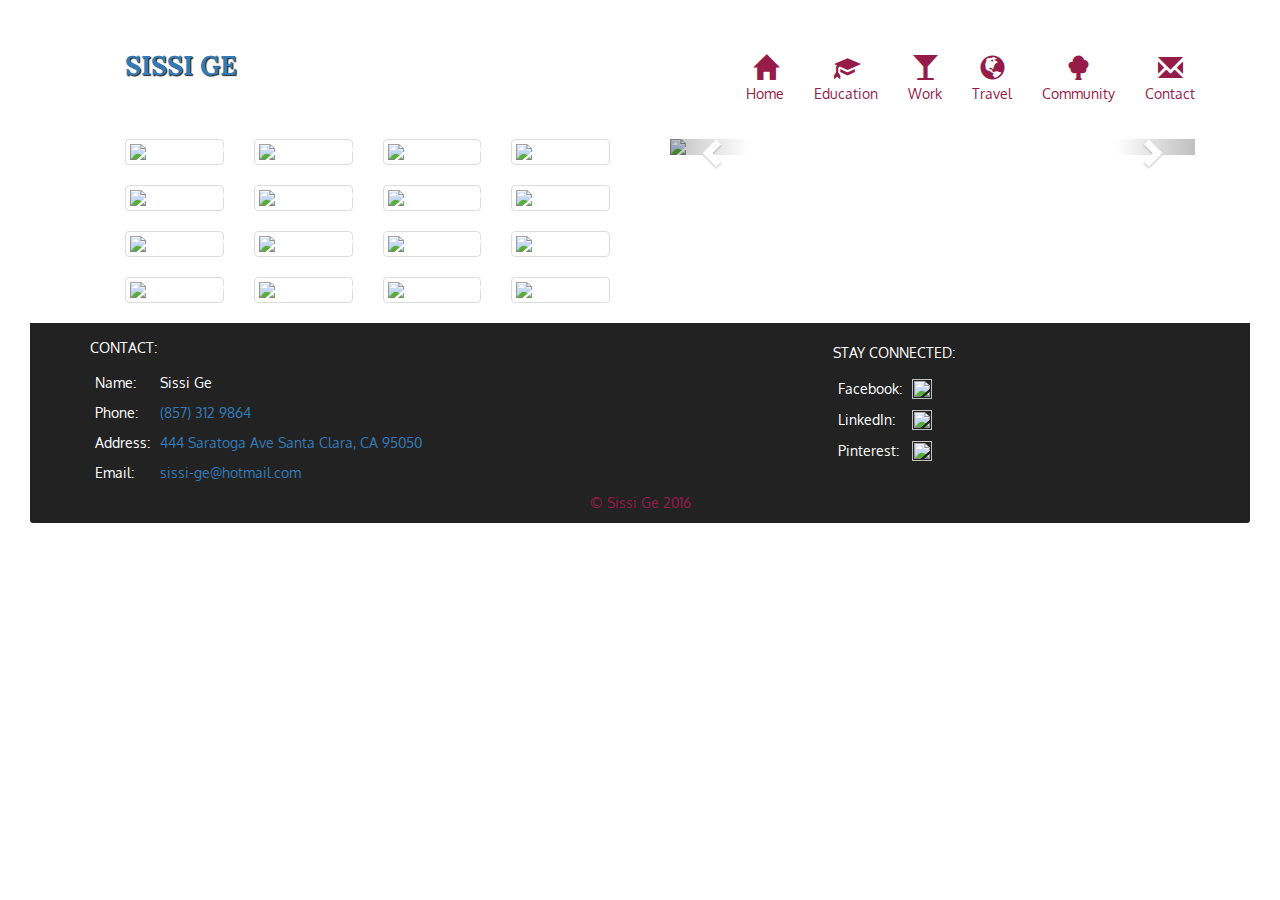
==== china.html @ b93a4fe1 "Upload my website" ====
<!-- Head -->
<!doctype html>
<html lang="en">
  <head>
    <meta charset="utf-8">
    <meta http-equiv="X-UA-Compatible" content="IE=edge">
    <meta name="viewport" content="width=device-width, initial-scale=1">
    <title> Sissi Ge</title>
    <link rel="stylesheet" href="css/bootstrap.min.css">
    <link rel="stylesheet" href="css/styles.css">
    <link rel="stylesheet" href="css/china.css">
    <link href='https://fonts.googleapis.com/css?family=Oxygen:400,300,700' rel='stylesheet' type='text/css'>
    <link href='https://fonts.googleapis.com/css?family=Lora' rel='stylesheet' type='text/css'>
  </head>

<!-- Header -->
<body background="images/background.jpg" none-repeat>
  <header>
    <nav id="header-nav" , class="navbar navbar-default">
      <div class="container">
        <div class="navbar-header">
          <a href="home.html" class="pull-left">
            <div id="logo-img" class="pull-left"></div>
          </a>

          <div class="navbar-brand">
            <a href="home.html"><h1>Sissi Ge</h1></a>
          </div>

          <button type="button" class="navbar-toggle collapsed" data-toggle="collapse" data-target="#collapsable-nav" aria-expanded="false">
            <span class="sr-only">Toggle navigation</span>
            <span class="icon-bar"></span>
            <span class="icon-bar"></span>
            <span class="icon-bar"></span>
            <span class="icon-bar"></span>
            <span class="icon-bar"></span>
            <span class="icon-bar"></span>
          </button>
        </div>

        <div id="collapsable-nav" class="collapse navbar-collapse">
           <ul id="nav-list" class="nav navbar-nav navbar-right">
             <li>
              <a href="home.html">
                <span class="glyphicon glyphicon-home"></span><br class="hidden-xs"> Home </a>
            </li>
            <li>
              <a href="education.html">
                <span class="glyphicon glyphicon-education"></span><br class="hidden-xs"> Education </a>
            </li>
            <li>
              <a href="work.html">
                <span class="glyphicon glyphicon-glass"></span><br class="hidden-xs"> Work</a>
            </li>

            <li>
              <a href="travel.html">
                <span class="glyphicon glyphicon-globe"></span><br class="hidden-xs"> Travel </a>
            </li>

            <li>
              <a href="community.html">
                <span class="glyphicon glyphicon-tree-deciduous"></span><br class="hidden-xs"> Community </a>
            </li>
            
            <li>
              <a href="contact.html">
                <span class="glyphicon glyphicon-envelope"></span><br class="hidden-xs"> Contact </a>
            </li>
           
          </ul><!-- #nav-list -->
        </div><!-- .collapse .navbar-collapse -->
      </div><!-- .container -->
    </nav><!-- #header-nav -->
  </header>

  <div id="call-btn" class="visible-xs">
    <a class="btn" href="sissi-ge@hotmail.com">
    <span class="glyphicon glyphicon-envelope">
    sissi-ge@hotmail.com </span>
    </a>
  </div>

  <!-- Content -->
    

<div class="container">
    <div id="main_area">
        <!-- Slider -->
        <div class="row">
            <div class="col-sm-6" id="slider-thumbs">
                <!-- Bottom switcher of slider -->
                <ul class="hide-bullets">
                    <li class="col-sm-3">
                        <a class="thumbnail" id="carousel-selector-0">
                            <img src="images/travel/china/1.jpg">
                        </a>
                    </li>

                    <li class="col-sm-3">
                        <a class="thumbnail" id="carousel-selector-1"><img src="images/travel/china/2.jpg"></a>
                    </li>

                    <li class="col-sm-3">
                        <a class="thumbnail" id="carousel-selector-2"><img src="images/travel/china/3.jpg"></a>
                    </li>

                    <li class="col-sm-3">
                        <a class="thumbnail" id="carousel-selector-3"><img src="images/travel/china/4.jpg"></a>
                    </li>

                    <li class="col-sm-3">
                        <a class="thumbnail" id="carousel-selector-4"><img src="images/travel/china/5.jpg"></a>
                    </li>

                    </li>

                    <li class="col-sm-3">
                        <a class="thumbnail" id="carousel-selector-7"><img src="images/travel/china/6.jpg"></a>
                    </li>

                    <li class="col-sm-3">
                        <a class="thumbnail" id="carousel-selector-8"><img src="images/travel/china/7.jpg"></a>
                    </li>

                    <li class="col-sm-3">
                        <a class="thumbnail" id="carousel-selector-9"><img src="images/travel/china/8.jpg"></a>
                    </li>

                    <li class="col-sm-3">
                        <a class="thumbnail" id="carousel-selector-10"><img src="images/travel/china/9.jpg"></a>
                    </li>

                    <li class="col-sm-3">
                        <a class="thumbnail" id="carousel-selector-11"><img src="images/travel/china/10.jpg"></a>
                    </li>
                    
                    <li class="col-sm-3">
                        <a class="thumbnail" id="carousel-selector-12"><img src="images/travel/china/11.jpg"></a>
                    </li>

                    <li class="col-sm-3">
                        <a class="thumbnail" id="carousel-selector-13"><img src="images/travel/china/12.jpg"></a>
                    </li>

                    <li class="col-sm-3">
                        <a class="thumbnail" id="carousel-selector-14"><img src="images/travel/china/13.jpg"></a>
                    </li>

                    <li class="col-sm-3">
                        <a class="thumbnail" id="carousel-selector-15"><img src="images/travel/china/14.jpg"></a>
                    </li>

                    <li class="col-sm-3">
                        <a class="thumbnail" id="carousel-selector-16"><img src="images/travel/china/15.jpg"></a>
                    </li>

                    <li class="col-sm-3">
                        <a class="thumbnail" id="carousel-selector-17"><img src="images/travel/china/16.jpg"></a>
                    </li>

                </ul>
            </div>
            <div class="col-sm-6">
                <div class="col-xs-12" id="slider">
                    <!-- Top part of the slider -->
                    <div class="row">
                        <div class="col-sm-12" id="carousel-bounding-box">
                            <div class="carousel slide" id="myCarousel">
                                <!-- Carousel items -->
                                <div class="carousel-inner">
                                    <div class="active item" data-slide-number="0">
                                        <img src="images/travel/china/1.jpg"></div>

                                    <div class="item" data-slide-number="1">
                                        <img src="images/travel/china/2.jpg"></div>

                                    <div class="item" data-slide-number="2">
                                        <img src="images/travel/china/3.jpg"></div>

                                    <div class="item" data-slide-number="3">
                                        <img src="images/travel/china/4.jpg"></div>

                                    <div class="item" data-slide-number="4">
                                        <img src="images/travel/china/5.jpg"></div>

                                    <div class="item" data-slide-number="5">
                                        <img src="images/travel/china/6.jpg"></div>
                                    
                                    <div class="item" data-slide-number="6">
                                        <img src="images/travel/china/7.jpg"></div>
                                    
                                    <div class="item" data-slide-number="7">
                                        <img src="images/travel/china/8.jpg"></div>

                                    <div class="item" data-slide-number="8">
                                        <img src="images/travel/china/9.jpg"></div>        

                                    <div class="item" data-slide-number="9">
                                        <img src="images/travel/china/10.jpg"></div>

                                    <div class="item" data-slide-number="10">
                                        <img src="images/travel/china/11.jpg"></div>

                                    <div class="item" data-slide-number="11">
                                        <img src="images/travel/china/12.jpg"></div>

                                    <div class="item" data-slide-number="12">
                                        <img src="images/travel/china/13.jpg"></div>

                                    <div class="item" data-slide-number="13">
                                        <img src="images/travel/china/14.jpg"></div>

                                    <div class="item" data-slide-number="14">
                                        <img src="images/travel/china/15.jpg"></div>

                                    <div class="item" data-slide-number="15">
                                        <img src="images/travel/china/16.jpg"></div>

                                </div>
                                <!-- Carousel nav -->
                                <a class="left carousel-control" href="#myCarousel" role="button" data-slide="prev">
                                    <span class="glyphicon glyphicon-chevron-left"></span>
                                </a>
                                <a class="right carousel-control" href="#myCarousel" role="button" data-slide="next">
                                    <span class="glyphicon glyphicon-chevron-right"></span>
                                </a>
                            </div>
                        </div>
                    </div>
                </div>
            </div>
            <!--/Slider-->
        </div>

    </div>
</div>


  <!-- Footer -->

    <footer class="panel-footer">
    <div class="container">
     <div class="row" >
        <section id="address" class="col-lg-8 col-md-8 col-sm-8 hidden-xs">
          <table> 
            <p>CONTACT:</p> 
            <tr> <td>Name: </td>
                 <td>Sissi Ge</td> </tr>
            <tr> <td>Phone: </td>
                 <td><a href="tel:8573129864"> (857) 312 9864 </a> </td> </tr>
            <tr> <td>Address: </td>
                 <td><a href="https://goo.gl/maps/d4vEEcf1fnk" target="_blank"> 444 Saratoga Ave Santa Clara, CA 95050 </td> </a> </tr>
            <tr> <td>Email: </td>
            <td> <a href="mailto:sissi-ge@hotmail.com" >sissi-ge@hotmail.com</a> </td> </tr>
          </table>
        </section>

        <section id="social_icon" class="col-lg-4 col-md-4 col-sm-4 hidden-xs">
         <table>
          <p>STAY CONNECTED:</p>
          <tr> <td> Facebook: </td>
               <td> 
               <a href="https://www.facebook.com/sissi.ge?ref=br_rs" target="_blank"><img src ="images/facebook.png" style: width="20px"; height="20px"> </td> </tr>
          <tr> </a> <td> LinkedIn: </td>
              <td>  <a href="https://www.linkedin.com/in/sissi-ge-81a30334?trk=nav_responsive_tab_profile" target="_blank">  <img src ="images/Linkedin.png" style: width="20px"; height="20px"> </a> </td> </tr>
          <tr> <td> Pinterest:</td>
               <td> <img src ="images/Pinterest.png" style: width="20px"; height="20px"> </td> </tr>
       </table>
      </section>
  </div>
       <div id="address_xs" class="visible-xs">
            <ul>Phone: <a href="tel:8573129864"> (857) 312 9864 </a> </ul>
            <ul>Address: <a href="https://goo.gl/maps/d4vEEcf1fnk" target="_blank">444 Saratoga Ave Santa Clara, CA 95050 </a> </ul>
            <ul>Email: <a href="mailto:sissi-ge@hotmail.com">sissi-ge@hotmail.com</a> </ul>
       </div>
           
       <div id="social_pic" class="visible-xs">
         <a href="https://www.facebook.com/sissi.ge?ref=br_rs" target="_blank"> <img src ="images/facebook.png" style: width="20px"; height="20px"> </a>
        <a href="https://www.linkedin.com/in/sissi-ge-81a30334?trk=nav_responsive_tab_profile" target="_blank">  <img src ="images/Linkedin.png" style: width="20px"; height="20px"> </a>
        <a> <img src ="images/Pinterest.png" style: width="20px"; height="20px"> </a> 
      </div>

      <div class="text-center"> &copy; Sissi Ge 2016 </div>
</div>
  </footer>

  <!-- jQuery (Bootstrap JS plugins depend on it) -->
  <script src="js/jquery-3.1.0.js"></script>
  <script src="js/bootstrap.min.js"></script>
  <script src="js/script.js"></script>
  <script src="js/china.js"></script>
</body>
</html>
---- css/styles.css ----
body {
  font-size: 14px;
  color: #fff;
  font-family: 'Oxygen', sans-serif;
  margin:30px;
}

/** HEADER **/
#header-nav {
  background:none;
  border-radius: 0;
  border: 0;
}

#logo-img {
  background: url('../images/profile.jpg') no-repeat;
  width: 35px; 
  height: 35px;
  margin: 15px 10px 10px 10px;
}

.navbar-brand {
  padding-top: 25px;
}
.navbar-brand h1 { /* my name */
  font-family: 'Lora', serif;
  color: #337AB7;
  font-size: 1.5em;
  text-transform: uppercase;
  font-weight: bold;
  text-shadow: 1px 1px 1px #222;
  margin-top: 0;
  margin-bottom: 0;
  line-height: .75;
}
.navbar-brand a:hover, .navbar-brand a:focus {
  text-decoration: none;
}

#nav-list {
  margin-top: 10px;
}
#nav-list a {
  color: #951C49;
  text-align: center;
}
#nav-list a:hover {
  background: #E7E7E7;
}
#nav-list a span {
  font-size: 1.8em;
}

#email {
  margin-top: 5px;
}
#email a { /*email*/
  text-align: right;
  padding-bottom: 0;
}

.navbar-header button.navbar-toggle, .navbar-header .icon-bar {
  border: 1px solid #61122f;
}
.navbar-header button.navbar-toggle {
  clear: both;
  margin-top: -30px;
}

  #call-btn > a {
    font-size: 3vw;
    display: block;
    padding: 10px;
    border: 2px solid #fff;
    background-color: #337AB7;
    color: #fff;
    margin: 20px;
    width: 100%;
    margin:auto;
    margin-bottom: 20px;
  }


blockquote {
  color:#337AB7;
  font-family: 'Lora', serif;
  text-align: center;
  font-weight: bold;
  width: 100%;
  padding:0px;
}
blockquote:before {
  color: #000;
  content: open-quote;
  font-size: 4em;
  line-height: 0.1em;
  margin-right: 0.1em;
  vertical-align: -0.2em;
  display: inline;
}

blockquote:after {
  color: #000;
  content: close-quote;
  font-size: 4em;
  line-height: 0.1em;
  margin-left: 0.1em;
  vertical-align: -0.2em;
}


/* END HEADER */

/* FOOTER */
.panel-footer {
  background-color: #222;
  border-top: 0;
}
.panel-footer div .row {
  margin: 5px;
  padding:0px;
}

#address td {
  text-align: left;
  padding: 5px;
  margin:2px;
}
#address_xs ul { text-align: center;
margin:0px;
padding:0px;
}

#social_icon {
  padding: 5px;
    float: left;
    text-align:left;
}
#social_icon td {
  text-align: left;
  padding: 5px;
  margin:2px;
}

#social_pic {
  text-align: center;}

#social_pic a {
  margin:5px;
  display: inline-block;
}

.text-center { color: #951C49; }


/* END FOOTER */



/* HOME PAGE */

#projects-tile, #awards-tile, #skills-tile {
  padding-bottom: 60%;
  margin-bottom: 15px;
  position: relative;
  border: 2px solid #3F0C1F;
  overflow: hidden;
  margin-top:10px;
}

#projects-tile {
  background: url('../images/workexperience.jpg') no-repeat;
  background-position: center;
  background-size: 100% 100%;
}
#skills-tile {
  background: url('../images/skills.png') no-repeat;
  background-position: center;
  background-size: 100% 100%;
}
#awards-tile {
  background: url('../images/awards.jpg') no-repeat;
  background-position: center;
  background-size: 100% 100%;
}

.caption-text{
  font-size: 1em;
  position: absolute;
  background-size: 100%;

}

#skills-tile span, #awards-tile span, #projects-tile span {
  position: absolute;
  bottom: 0;
  right: 0;
  width: 100%;
  text-align: center;
  font-size: 1.6em;
  text-transform: uppercase;
  background-color: #000;
  color: #fff;
  opacity: .8;
}

/* END HOME PAGE */

/********** Large devices only **********/
@media (min-width: 1200px) {
  }
}

/********** Medium devices only **********/
@media (min-width: 992px) and (max-width: 1199px) {

}

/********** Small devices only **********/
@media (min-width: 768px) and (max-width: 991px) {
 
}

/********** Extra small devices only **********/
@media (max-width: 767px) and (min-width: 480px) {
  /* Header */
  .navbar-brand {
    padding-top: 10px;
    height: 80px;
  }
  .navbar-brand h1 { 
    padding-top: 10px;
    font-size: 4vw; /* 1vw = 1% of viewport width */
  }

#collapsable-nav {
  position: absolute;
  background-color: black;
  z-index: 100;
  right: 10%;
}

  #collapsable-nav a { /* Collapsed nav menu text */
    font-size: 1.2em;
    text-align: center;
   }
  #collapsable-nav a span { /* Collapsed nav menu glyph */
    font-size: 1em;
    margin-right: 5px;
  }

  #logo-img {
  width: 35px; 
  height: 35px;
  margin: 10px 0px 10px 10px;}

  #home-tile {
    width: 360px;
    margin: 0 auto 15px;
  }
  .panel-footer div.row {
  margin: 5px;
  padding:0px;
}

#call-btn > a {
    font-size: 4vw;
  }

}

/********** Super extra small devices Only :-) (e.g., iPhone 4) **********/
@media (max-width: 479px) {

.navbar-brand h1 { /* My name */
    padding-top: 5px;
    font-size: 6vw;
  }

blockquote{font-size: 0.8em}

#home-tile{
    width: 280px;
    margin: 0 auto 15px;
  }

#address {
  font-size: 0.8em;
}

#collapsable-nav {
  position: absolute;
  background-color: black;
  z-index: 100;
  right: 10%;
}

  #collapsable-nav a { /* Collapsed nav menu text */
    font-size: 1.2em;
    text-align: center;
   }
  #collapsable-nav a span { /* Collapsed nav menu glyph */
    font-size: 1em;
    margin-right: 5px;
  }

  #call-btn > a {
    font-size: 4.5vw;
  }

}
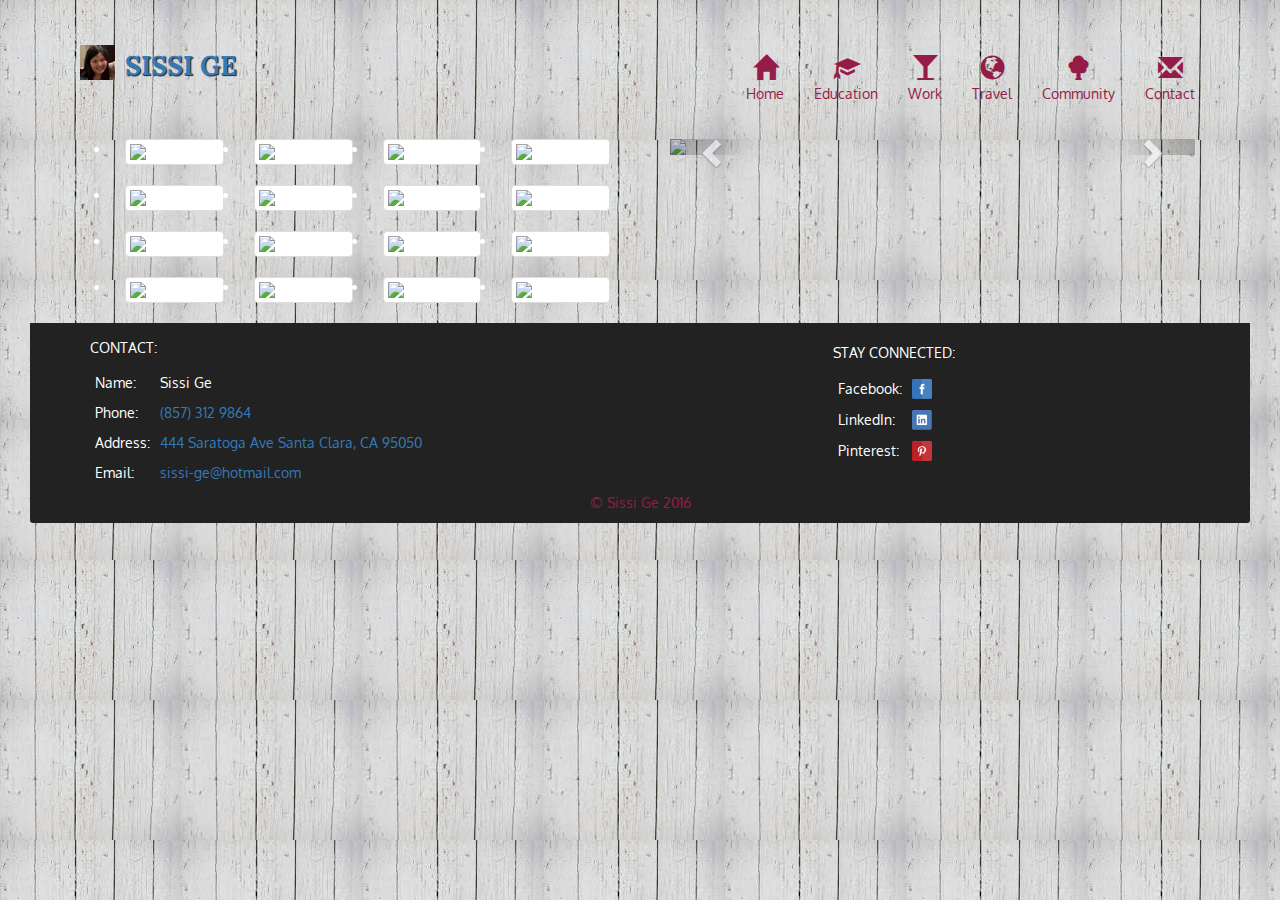
==== commit ddd1b362: "When changing the folder name "images" to "Images", the change wont reflect on Github; Try the alter" ====
--- a/china.html
+++ b/china.html
@@ -14,17 +14,17 @@
   </head>
 
 <!-- Header -->
-<body background="images/background.jpg" none-repeat>
+<body background="Images/background.jpg" none-repeat>
   <header>
     <nav id="header-nav" , class="navbar navbar-default">
       <div class="container">
         <div class="navbar-header">
-          <a href="home.html" class="pull-left">
+          <a href="index.html" class="pull-left">
             <div id="logo-img" class="pull-left"></div>
           </a>
 
           <div class="navbar-brand">
-            <a href="home.html"><h1>Sissi Ge</h1></a>
+            <a href="index.html"><h1>Sissi Ge</h1></a>
           </div>
 
           <button type="button" class="navbar-toggle collapsed" data-toggle="collapse" data-target="#collapsable-nav" aria-expanded="false">
@@ -41,7 +41,7 @@
         <div id="collapsable-nav" class="collapse navbar-collapse">
            <ul id="nav-list" class="nav navbar-nav navbar-right">
              <li>
-              <a href="home.html">
+              <a href="index.html">
                 <span class="glyphicon glyphicon-home"></span><br class="hidden-xs"> Home </a>
             </li>
             <li>
@@ -93,70 +93,70 @@
                 <ul class="hide-bullets">
                     <li class="col-sm-3">
                         <a class="thumbnail" id="carousel-selector-0">
-                            <img src="images/travel/china/1.jpg">
+                            <img src="Images/travel/china/1.jpg">
                         </a>
                     </li>
 
                     <li class="col-sm-3">
-                        <a class="thumbnail" id="carousel-selector-1"><img src="images/travel/china/2.jpg"></a>
-                    </li>
-
-                    <li class="col-sm-3">
-                        <a class="thumbnail" id="carousel-selector-2"><img src="images/travel/china/3.jpg"></a>
-                    </li>
-
-                    <li class="col-sm-3">
-                        <a class="thumbnail" id="carousel-selector-3"><img src="images/travel/china/4.jpg"></a>
-                    </li>
-
-                    <li class="col-sm-3">
-                        <a class="thumbnail" id="carousel-selector-4"><img src="images/travel/china/5.jpg"></a>
-                    </li>
-
-                    </li>
-
-                    <li class="col-sm-3">
-                        <a class="thumbnail" id="carousel-selector-7"><img src="images/travel/china/6.jpg"></a>
-                    </li>
-
-                    <li class="col-sm-3">
-                        <a class="thumbnail" id="carousel-selector-8"><img src="images/travel/china/7.jpg"></a>
-                    </li>
-
-                    <li class="col-sm-3">
-                        <a class="thumbnail" id="carousel-selector-9"><img src="images/travel/china/8.jpg"></a>
-                    </li>
-
-                    <li class="col-sm-3">
-                        <a class="thumbnail" id="carousel-selector-10"><img src="images/travel/china/9.jpg"></a>
-                    </li>
-
-                    <li class="col-sm-3">
-                        <a class="thumbnail" id="carousel-selector-11"><img src="images/travel/china/10.jpg"></a>
+                        <a class="thumbnail" id="carousel-selector-1"><img src="Images/travel/china/2.jpg"></a>
+                    </li>
+
+                    <li class="col-sm-3">
+                        <a class="thumbnail" id="carousel-selector-2"><img src="Images/travel/china/3.jpg"></a>
+                    </li>
+
+                    <li class="col-sm-3">
+                        <a class="thumbnail" id="carousel-selector-3"><img src="Images/travel/china/4.jpg"></a>
+                    </li>
+
+                    <li class="col-sm-3">
+                        <a class="thumbnail" id="carousel-selector-4"><img src="Images/travel/china/5.jpg"></a>
+                    </li>
+
+                    </li>
+
+                    <li class="col-sm-3">
+                        <a class="thumbnail" id="carousel-selector-7"><img src="Images/travel/china/6.jpg"></a>
+                    </li>
+
+                    <li class="col-sm-3">
+                        <a class="thumbnail" id="carousel-selector-8"><img src="Images/travel/china/7.jpg"></a>
+                    </li>
+
+                    <li class="col-sm-3">
+                        <a class="thumbnail" id="carousel-selector-9"><img src="Images/travel/china/8.jpg"></a>
+                    </li>
+
+                    <li class="col-sm-3">
+                        <a class="thumbnail" id="carousel-selector-10"><img src="Images/travel/china/9.jpg"></a>
+                    </li>
+
+                    <li class="col-sm-3">
+                        <a class="thumbnail" id="carousel-selector-11"><img src="Images/travel/china/10.jpg"></a>
                     </li>
                     
                     <li class="col-sm-3">
-                        <a class="thumbnail" id="carousel-selector-12"><img src="images/travel/china/11.jpg"></a>
-                    </li>
-
-                    <li class="col-sm-3">
-                        <a class="thumbnail" id="carousel-selector-13"><img src="images/travel/china/12.jpg"></a>
-                    </li>
-
-                    <li class="col-sm-3">
-                        <a class="thumbnail" id="carousel-selector-14"><img src="images/travel/china/13.jpg"></a>
-                    </li>
-
-                    <li class="col-sm-3">
-                        <a class="thumbnail" id="carousel-selector-15"><img src="images/travel/china/14.jpg"></a>
-                    </li>
-
-                    <li class="col-sm-3">
-                        <a class="thumbnail" id="carousel-selector-16"><img src="images/travel/china/15.jpg"></a>
-                    </li>
-
-                    <li class="col-sm-3">
-                        <a class="thumbnail" id="carousel-selector-17"><img src="images/travel/china/16.jpg"></a>
+                        <a class="thumbnail" id="carousel-selector-12"><img src="Images/travel/china/11.jpg"></a>
+                    </li>
+
+                    <li class="col-sm-3">
+                        <a class="thumbnail" id="carousel-selector-13"><img src="Images/travel/china/12.jpg"></a>
+                    </li>
+
+                    <li class="col-sm-3">
+                        <a class="thumbnail" id="carousel-selector-14"><img src="Images/travel/china/13.jpg"></a>
+                    </li>
+
+                    <li class="col-sm-3">
+                        <a class="thumbnail" id="carousel-selector-15"><img src="Images/travel/china/14.jpg"></a>
+                    </li>
+
+                    <li class="col-sm-3">
+                        <a class="thumbnail" id="carousel-selector-16"><img src="Images/travel/china/15.jpg"></a>
+                    </li>
+
+                    <li class="col-sm-3">
+                        <a class="thumbnail" id="carousel-selector-17"><img src="Images/travel/china/16.jpg"></a>
                     </li>
 
                 </ul>
@@ -170,52 +170,52 @@
                                 <!-- Carousel items -->
                                 <div class="carousel-inner">
                                     <div class="active item" data-slide-number="0">
-                                        <img src="images/travel/china/1.jpg"></div>
+                                        <img src="Images/travel/china/1.jpg"></div>
 
                                     <div class="item" data-slide-number="1">
-                                        <img src="images/travel/china/2.jpg"></div>
+                                        <img src="Images/travel/china/2.jpg"></div>
 
                                     <div class="item" data-slide-number="2">
-                                        <img src="images/travel/china/3.jpg"></div>
+                                        <img src="Images/travel/china/3.jpg"></div>
 
                                     <div class="item" data-slide-number="3">
-                                        <img src="images/travel/china/4.jpg"></div>
+                                        <img src="Images/travel/china/4.jpg"></div>
 
                                     <div class="item" data-slide-number="4">
-                                        <img src="images/travel/china/5.jpg"></div>
+                                        <img src="Images/travel/china/5.jpg"></div>
 
                                     <div class="item" data-slide-number="5">
-                                        <img src="images/travel/china/6.jpg"></div>
+                                        <img src="Images/travel/china/6.jpg"></div>
                                     
                                     <div class="item" data-slide-number="6">
-                                        <img src="images/travel/china/7.jpg"></div>
+                                        <img src="Images/travel/china/7.jpg"></div>
                                     
                                     <div class="item" data-slide-number="7">
-                                        <img src="images/travel/china/8.jpg"></div>
+                                        <img src="Images/travel/china/8.jpg"></div>
 
                                     <div class="item" data-slide-number="8">
-                                        <img src="images/travel/china/9.jpg"></div>        
+                                        <img src="Images/travel/china/9.jpg"></div>        
 
                                     <div class="item" data-slide-number="9">
-                                        <img src="images/travel/china/10.jpg"></div>
+                                        <img src="Images/travel/china/10.jpg"></div>
 
                                     <div class="item" data-slide-number="10">
-                                        <img src="images/travel/china/11.jpg"></div>
+                                        <img src="Images/travel/china/11.jpg"></div>
 
                                     <div class="item" data-slide-number="11">
-                                        <img src="images/travel/china/12.jpg"></div>
+                                        <img src="Images/travel/china/12.jpg"></div>
 
                                     <div class="item" data-slide-number="12">
-                                        <img src="images/travel/china/13.jpg"></div>
+                                        <img src="Images/travel/china/13.jpg"></div>
 
                                     <div class="item" data-slide-number="13">
-                                        <img src="images/travel/china/14.jpg"></div>
+                                        <img src="Images/travel/china/14.jpg"></div>
 
                                     <div class="item" data-slide-number="14">
-                                        <img src="images/travel/china/15.jpg"></div>
+                                        <img src="Images/travel/china/15.jpg"></div>
 
                                     <div class="item" data-slide-number="15">
-                                        <img src="images/travel/china/16.jpg"></div>
+                                        <img src="Images/travel/china/16.jpg"></div>
 
                                 </div>
                                 <!-- Carousel nav -->
@@ -261,11 +261,11 @@
           <p>STAY CONNECTED:</p>
           <tr> <td> Facebook: </td>
                <td> 
-               <a href="https://www.facebook.com/sissi.ge?ref=br_rs" target="_blank"><img src ="images/facebook.png" style: width="20px"; height="20px"> </td> </tr>
+               <a href="https://www.facebook.com/sissi.ge?ref=br_rs" target="_blank"><img src ="Images/facebook.png" style: width="20px"; height="20px"> </td> </tr>
           <tr> </a> <td> LinkedIn: </td>
-              <td>  <a href="https://www.linkedin.com/in/sissi-ge-81a30334?trk=nav_responsive_tab_profile" target="_blank">  <img src ="images/Linkedin.png" style: width="20px"; height="20px"> </a> </td> </tr>
+              <td>  <a href="https://www.linkedin.com/in/sissi-ge-81a30334?trk=nav_responsive_tab_profile" target="_blank">  <img src ="Images/Linkedin.png" style: width="20px"; height="20px"> </a> </td> </tr>
           <tr> <td> Pinterest:</td>
-               <td> <img src ="images/Pinterest.png" style: width="20px"; height="20px"> </td> </tr>
+               <td> <img src ="Images/Pinterest.png" style: width="20px"; height="20px"> </td> </tr>
        </table>
       </section>
   </div>
@@ -276,9 +276,9 @@
        </div>
            
        <div id="social_pic" class="visible-xs">
-         <a href="https://www.facebook.com/sissi.ge?ref=br_rs" target="_blank"> <img src ="images/facebook.png" style: width="20px"; height="20px"> </a>
-        <a href="https://www.linkedin.com/in/sissi-ge-81a30334?trk=nav_responsive_tab_profile" target="_blank">  <img src ="images/Linkedin.png" style: width="20px"; height="20px"> </a>
-        <a> <img src ="images/Pinterest.png" style: width="20px"; height="20px"> </a> 
+         <a href="https://www.facebook.com/sissi.ge?ref=br_rs" target="_blank"> <img src ="Images/facebook.png" style: width="20px"; height="20px"> </a>
+        <a href="https://www.linkedin.com/in/sissi-ge-81a30334?trk=nav_responsive_tab_profile" target="_blank">  <img src ="Images/Linkedin.png" style: width="20px"; height="20px"> </a>
+        <a> <img src ="Images/Pinterest.png" style: width="20px"; height="20px"> </a> 
       </div>
 
       <div class="text-center"> &copy; Sissi Ge 2016 </div>
--- a/css/styles.css
+++ b/css/styles.css
@@ -13,7 +13,7 @@
 }
 
 #logo-img {
-  background: url('../images/profile.jpg') no-repeat;
+  background: url('../Images/profile.jpg') no-repeat;
   width: 35px; 
   height: 35px;
   margin: 15px 10px 10px 10px;
@@ -169,17 +169,17 @@
 }
 
 #projects-tile {
-  background: url('../images/workexperience.jpg') no-repeat;
+  background: url('../Images/workexperience.jpg') no-repeat;
   background-position: center;
   background-size: 100% 100%;
 }
 #skills-tile {
-  background: url('../images/skills.png') no-repeat;
+  background: url('../Images/skills.png') no-repeat;
   background-position: center;
   background-size: 100% 100%;
 }
 #awards-tile {
-  background: url('../images/awards.jpg') no-repeat;
+  background: url('../Images/awards.jpg') no-repeat;
   background-position: center;
   background-size: 100% 100%;
 }
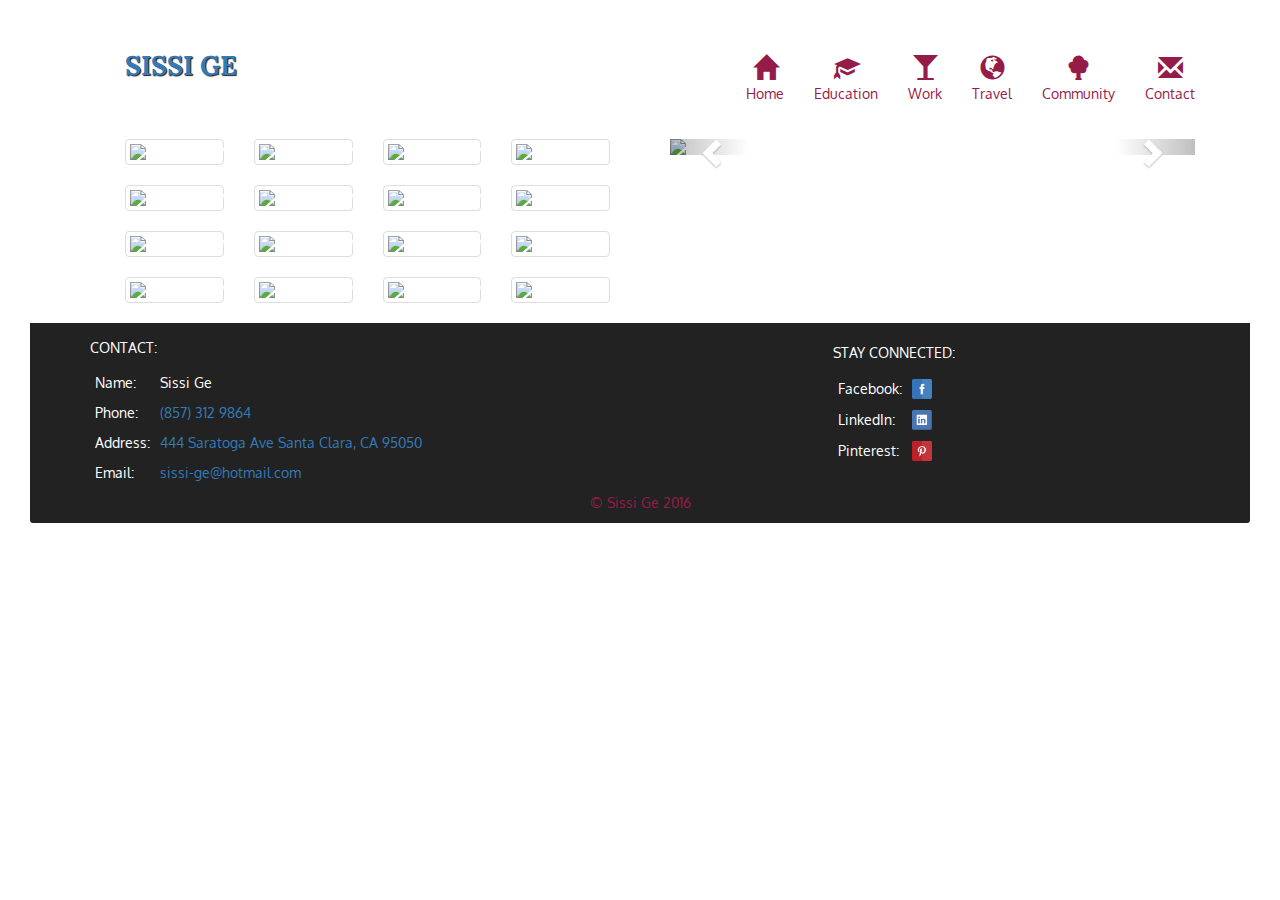
==== commit c2fb26f5: "change jpg to JPG" ====
--- a/china.html
+++ b/china.html
@@ -14,7 +14,7 @@
   </head>
 
 <!-- Header -->
-<body background="Images/background.jpg" none-repeat>
+<body background="Images/background.JPG" none-repeat>
   <header>
     <nav id="header-nav" , class="navbar navbar-default">
       <div class="container">
@@ -93,70 +93,70 @@
                 <ul class="hide-bullets">
                     <li class="col-sm-3">
                         <a class="thumbnail" id="carousel-selector-0">
-                            <img src="Images/travel/china/1.jpg">
+                            <img src="Images/travel/china/1.JPG">
                         </a>
                     </li>
 
                     <li class="col-sm-3">
-                        <a class="thumbnail" id="carousel-selector-1"><img src="Images/travel/china/2.jpg"></a>
-                    </li>
-
-                    <li class="col-sm-3">
-                        <a class="thumbnail" id="carousel-selector-2"><img src="Images/travel/china/3.jpg"></a>
-                    </li>
-
-                    <li class="col-sm-3">
-                        <a class="thumbnail" id="carousel-selector-3"><img src="Images/travel/china/4.jpg"></a>
-                    </li>
-
-                    <li class="col-sm-3">
-                        <a class="thumbnail" id="carousel-selector-4"><img src="Images/travel/china/5.jpg"></a>
-                    </li>
-
-                    </li>
-
-                    <li class="col-sm-3">
-                        <a class="thumbnail" id="carousel-selector-7"><img src="Images/travel/china/6.jpg"></a>
-                    </li>
-
-                    <li class="col-sm-3">
-                        <a class="thumbnail" id="carousel-selector-8"><img src="Images/travel/china/7.jpg"></a>
-                    </li>
-
-                    <li class="col-sm-3">
-                        <a class="thumbnail" id="carousel-selector-9"><img src="Images/travel/china/8.jpg"></a>
-                    </li>
-
-                    <li class="col-sm-3">
-                        <a class="thumbnail" id="carousel-selector-10"><img src="Images/travel/china/9.jpg"></a>
-                    </li>
-
-                    <li class="col-sm-3">
-                        <a class="thumbnail" id="carousel-selector-11"><img src="Images/travel/china/10.jpg"></a>
+                        <a class="thumbnail" id="carousel-selector-1"><img src="Images/travel/china/2.JPG"></a>
+                    </li>
+
+                    <li class="col-sm-3">
+                        <a class="thumbnail" id="carousel-selector-2"><img src="Images/travel/china/3.JPG"></a>
+                    </li>
+
+                    <li class="col-sm-3">
+                        <a class="thumbnail" id="carousel-selector-3"><img src="Images/travel/china/4.JPG"></a>
+                    </li>
+
+                    <li class="col-sm-3">
+                        <a class="thumbnail" id="carousel-selector-4"><img src="Images/travel/china/5.JPG"></a>
+                    </li>
+
+                    </li>
+
+                    <li class="col-sm-3">
+                        <a class="thumbnail" id="carousel-selector-7"><img src="Images/travel/china/6.JPG"></a>
+                    </li>
+
+                    <li class="col-sm-3">
+                        <a class="thumbnail" id="carousel-selector-8"><img src="Images/travel/china/7.JPG"></a>
+                    </li>
+
+                    <li class="col-sm-3">
+                        <a class="thumbnail" id="carousel-selector-9"><img src="Images/travel/china/8.JPG"></a>
+                    </li>
+
+                    <li class="col-sm-3">
+                        <a class="thumbnail" id="carousel-selector-10"><img src="Images/travel/china/9.JPG"></a>
+                    </li>
+
+                    <li class="col-sm-3">
+                        <a class="thumbnail" id="carousel-selector-11"><img src="Images/travel/china/10.JPG"></a>
                     </li>
                     
                     <li class="col-sm-3">
-                        <a class="thumbnail" id="carousel-selector-12"><img src="Images/travel/china/11.jpg"></a>
-                    </li>
-
-                    <li class="col-sm-3">
-                        <a class="thumbnail" id="carousel-selector-13"><img src="Images/travel/china/12.jpg"></a>
-                    </li>
-
-                    <li class="col-sm-3">
-                        <a class="thumbnail" id="carousel-selector-14"><img src="Images/travel/china/13.jpg"></a>
-                    </li>
-
-                    <li class="col-sm-3">
-                        <a class="thumbnail" id="carousel-selector-15"><img src="Images/travel/china/14.jpg"></a>
-                    </li>
-
-                    <li class="col-sm-3">
-                        <a class="thumbnail" id="carousel-selector-16"><img src="Images/travel/china/15.jpg"></a>
-                    </li>
-
-                    <li class="col-sm-3">
-                        <a class="thumbnail" id="carousel-selector-17"><img src="Images/travel/china/16.jpg"></a>
+                        <a class="thumbnail" id="carousel-selector-12"><img src="Images/travel/china/11.JPG"></a>
+                    </li>
+
+                    <li class="col-sm-3">
+                        <a class="thumbnail" id="carousel-selector-13"><img src="Images/travel/china/12.JPG"></a>
+                    </li>
+
+                    <li class="col-sm-3">
+                        <a class="thumbnail" id="carousel-selector-14"><img src="Images/travel/china/13.JPG"></a>
+                    </li>
+
+                    <li class="col-sm-3">
+                        <a class="thumbnail" id="carousel-selector-15"><img src="Images/travel/china/14.JPG"></a>
+                    </li>
+
+                    <li class="col-sm-3">
+                        <a class="thumbnail" id="carousel-selector-16"><img src="Images/travel/china/15.JPG"></a>
+                    </li>
+
+                    <li class="col-sm-3">
+                        <a class="thumbnail" id="carousel-selector-17"><img src="Images/travel/china/16.JPG"></a>
                     </li>
 
                 </ul>
@@ -170,52 +170,52 @@
                                 <!-- Carousel items -->
                                 <div class="carousel-inner">
                                     <div class="active item" data-slide-number="0">
-                                        <img src="Images/travel/china/1.jpg"></div>
+                                        <img src="Images/travel/china/1.JPG"></div>
 
                                     <div class="item" data-slide-number="1">
-                                        <img src="Images/travel/china/2.jpg"></div>
+                                        <img src="Images/travel/china/2.JPG"></div>
 
                                     <div class="item" data-slide-number="2">
-                                        <img src="Images/travel/china/3.jpg"></div>
+                                        <img src="Images/travel/china/3.JPG"></div>
 
                                     <div class="item" data-slide-number="3">
-                                        <img src="Images/travel/china/4.jpg"></div>
+                                        <img src="Images/travel/china/4.JPG"></div>
 
                                     <div class="item" data-slide-number="4">
-                                        <img src="Images/travel/china/5.jpg"></div>
+                                        <img src="Images/travel/china/5.JPG"></div>
 
                                     <div class="item" data-slide-number="5">
-                                        <img src="Images/travel/china/6.jpg"></div>
+                                        <img src="Images/travel/china/6.JPG"></div>
                                     
                                     <div class="item" data-slide-number="6">
-                                        <img src="Images/travel/china/7.jpg"></div>
+                                        <img src="Images/travel/china/7.JPG"></div>
                                     
                                     <div class="item" data-slide-number="7">
-                                        <img src="Images/travel/china/8.jpg"></div>
+                                        <img src="Images/travel/china/8.JPG"></div>
 
                                     <div class="item" data-slide-number="8">
-                                        <img src="Images/travel/china/9.jpg"></div>        
+                                        <img src="Images/travel/china/9.JPG"></div>        
 
                                     <div class="item" data-slide-number="9">
-                                        <img src="Images/travel/china/10.jpg"></div>
+                                        <img src="Images/travel/china/10.JPG"></div>
 
                                     <div class="item" data-slide-number="10">
-                                        <img src="Images/travel/china/11.jpg"></div>
+                                        <img src="Images/travel/china/11.JPG"></div>
 
                                     <div class="item" data-slide-number="11">
-                                        <img src="Images/travel/china/12.jpg"></div>
+                                        <img src="Images/travel/china/12.JPG"></div>
 
                                     <div class="item" data-slide-number="12">
-                                        <img src="Images/travel/china/13.jpg"></div>
+                                        <img src="Images/travel/china/13.JPG"></div>
 
                                     <div class="item" data-slide-number="13">
-                                        <img src="Images/travel/china/14.jpg"></div>
+                                        <img src="Images/travel/china/14.JPG"></div>
 
                                     <div class="item" data-slide-number="14">
-                                        <img src="Images/travel/china/15.jpg"></div>
+                                        <img src="Images/travel/china/15.JPG"></div>
 
                                     <div class="item" data-slide-number="15">
-                                        <img src="Images/travel/china/16.jpg"></div>
+                                        <img src="Images/travel/china/16.JPG"></div>
 
                                 </div>
                                 <!-- Carousel nav -->
--- a/css/styles.css
+++ b/css/styles.css
@@ -13,7 +13,7 @@
 }
 
 #logo-img {
-  background: url('../Images/profile.jpg') no-repeat;
+  background: url('../Images/profile.JPG') no-repeat;
   width: 35px; 
   height: 35px;
   margin: 15px 10px 10px 10px;
@@ -169,7 +169,7 @@
 }
 
 #projects-tile {
-  background: url('../Images/workexperience.jpg') no-repeat;
+  background: url('../Images/workexperience.JPG') no-repeat;
   background-position: center;
   background-size: 100% 100%;
 }
@@ -179,7 +179,7 @@
   background-size: 100% 100%;
 }
 #awards-tile {
-  background: url('../Images/awards.jpg') no-repeat;
+  background: url('../Images/awards.JPG') no-repeat;
   background-position: center;
   background-size: 100% 100%;
 }
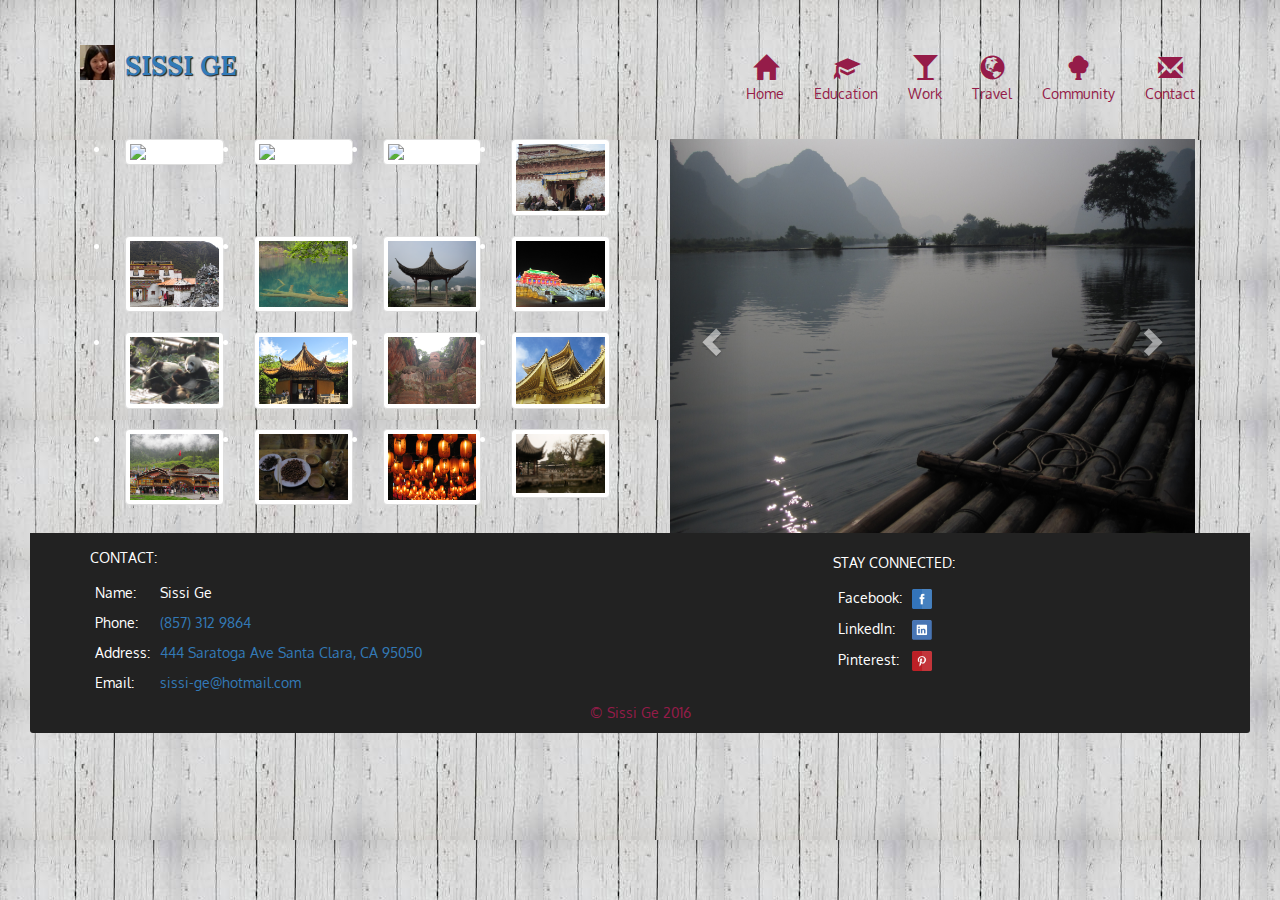
==== commit 06405bb5: "Captial Changes" ====
--- a/china.html
+++ b/china.html
@@ -14,7 +14,7 @@
   </head>
 
 <!-- Header -->
-<body background="Images/background.JPG" none-repeat>
+<body background="Images/background.jpg" none-repeat>
   <header>
     <nav id="header-nav" , class="navbar navbar-default">
       <div class="container">
@@ -59,12 +59,12 @@
             </li>
 
             <li>
-              <a href="community.html">
+              <a href="Community.html">
                 <span class="glyphicon glyphicon-tree-deciduous"></span><br class="hidden-xs"> Community </a>
             </li>
             
             <li>
-              <a href="contact.html">
+              <a href="Contact.html">
                 <span class="glyphicon glyphicon-envelope"></span><br class="hidden-xs"> Contact </a>
             </li>
            
@@ -106,57 +106,57 @@
                     </li>
 
                     <li class="col-sm-3">
-                        <a class="thumbnail" id="carousel-selector-3"><img src="Images/travel/china/4.JPG"></a>
-                    </li>
-
-                    <li class="col-sm-3">
-                        <a class="thumbnail" id="carousel-selector-4"><img src="Images/travel/china/5.JPG"></a>
-                    </li>
-
-                    </li>
-
-                    <li class="col-sm-3">
-                        <a class="thumbnail" id="carousel-selector-7"><img src="Images/travel/china/6.JPG"></a>
-                    </li>
-
-                    <li class="col-sm-3">
-                        <a class="thumbnail" id="carousel-selector-8"><img src="Images/travel/china/7.JPG"></a>
-                    </li>
-
-                    <li class="col-sm-3">
-                        <a class="thumbnail" id="carousel-selector-9"><img src="Images/travel/china/8.JPG"></a>
-                    </li>
-
-                    <li class="col-sm-3">
-                        <a class="thumbnail" id="carousel-selector-10"><img src="Images/travel/china/9.JPG"></a>
-                    </li>
-
-                    <li class="col-sm-3">
-                        <a class="thumbnail" id="carousel-selector-11"><img src="Images/travel/china/10.JPG"></a>
+                        <a class="thumbnail" id="carousel-selector-3"><img src="Images/travel/China/4.JPG"></a>
+                    </li>
+
+                    <li class="col-sm-3">
+                        <a class="thumbnail" id="carousel-selector-4"><img src="Images/travel/China/5.JPG"></a>
+                    </li>
+
+                    </li>
+
+                    <li class="col-sm-3">
+                        <a class="thumbnail" id="carousel-selector-7"><img src="Images/travel/China/6.JPG"></a>
+                    </li>
+
+                    <li class="col-sm-3">
+                        <a class="thumbnail" id="carousel-selector-8"><img src="Images/travel/China/7.JPG"></a>
+                    </li>
+
+                    <li class="col-sm-3">
+                        <a class="thumbnail" id="carousel-selector-9"><img src="Images/travel/China/8.JPG"></a>
+                    </li>
+
+                    <li class="col-sm-3">
+                        <a class="thumbnail" id="carousel-selector-10"><img src="Images/travel/China/9.JPG"></a>
+                    </li>
+
+                    <li class="col-sm-3">
+                        <a class="thumbnail" id="carousel-selector-11"><img src="Images/travel/China/10.JPG"></a>
                     </li>
                     
                     <li class="col-sm-3">
-                        <a class="thumbnail" id="carousel-selector-12"><img src="Images/travel/china/11.JPG"></a>
-                    </li>
-
-                    <li class="col-sm-3">
-                        <a class="thumbnail" id="carousel-selector-13"><img src="Images/travel/china/12.JPG"></a>
-                    </li>
-
-                    <li class="col-sm-3">
-                        <a class="thumbnail" id="carousel-selector-14"><img src="Images/travel/china/13.JPG"></a>
-                    </li>
-
-                    <li class="col-sm-3">
-                        <a class="thumbnail" id="carousel-selector-15"><img src="Images/travel/china/14.JPG"></a>
-                    </li>
-
-                    <li class="col-sm-3">
-                        <a class="thumbnail" id="carousel-selector-16"><img src="Images/travel/china/15.JPG"></a>
-                    </li>
-
-                    <li class="col-sm-3">
-                        <a class="thumbnail" id="carousel-selector-17"><img src="Images/travel/china/16.JPG"></a>
+                        <a class="thumbnail" id="carousel-selector-12"><img src="Images/travel/China/11.JPG"></a>
+                    </li>
+
+                    <li class="col-sm-3">
+                        <a class="thumbnail" id="carousel-selector-13"><img src="Images/travel/China/12.JPG"></a>
+                    </li>
+
+                    <li class="col-sm-3">
+                        <a class="thumbnail" id="carousel-selector-14"><img src="Images/travel/China/13.JPG"></a>
+                    </li>
+
+                    <li class="col-sm-3">
+                        <a class="thumbnail" id="carousel-selector-15"><img src="Images/travel/China/14.JPG"></a>
+                    </li>
+
+                    <li class="col-sm-3">
+                        <a class="thumbnail" id="carousel-selector-16"><img src="Images/travel/China/15.JPG"></a>
+                    </li>
+
+                    <li class="col-sm-3">
+                        <a class="thumbnail" id="carousel-selector-17"><img src="Images/travel/China/16.JPG"></a>
                     </li>
 
                 </ul>
@@ -170,52 +170,52 @@
                                 <!-- Carousel items -->
                                 <div class="carousel-inner">
                                     <div class="active item" data-slide-number="0">
-                                        <img src="Images/travel/china/1.JPG"></div>
+                                        <img src="Images/travel/China/1.JPG"></div>
 
                                     <div class="item" data-slide-number="1">
-                                        <img src="Images/travel/china/2.JPG"></div>
+                                        <img src="Images/travel/China/2.JPG"></div>
 
                                     <div class="item" data-slide-number="2">
-                                        <img src="Images/travel/china/3.JPG"></div>
+                                        <img src="Images/travel/China/3.JPG"></div>
 
                                     <div class="item" data-slide-number="3">
-                                        <img src="Images/travel/china/4.JPG"></div>
+                                        <img src="Images/travel/China/4.JPG"></div>
 
                                     <div class="item" data-slide-number="4">
-                                        <img src="Images/travel/china/5.JPG"></div>
+                                        <img src="Images/travel/China/5.JPG"></div>
 
                                     <div class="item" data-slide-number="5">
-                                        <img src="Images/travel/china/6.JPG"></div>
+                                        <img src="Images/travel/China/6.JPG"></div>
                                     
                                     <div class="item" data-slide-number="6">
-                                        <img src="Images/travel/china/7.JPG"></div>
+                                        <img src="Images/travel/China/7.JPG"></div>
                                     
                                     <div class="item" data-slide-number="7">
-                                        <img src="Images/travel/china/8.JPG"></div>
+                                        <img src="Images/travel/China/8.JPG"></div>
 
                                     <div class="item" data-slide-number="8">
-                                        <img src="Images/travel/china/9.JPG"></div>        
+                                        <img src="Images/travel/China/9.JPG"></div>        
 
                                     <div class="item" data-slide-number="9">
-                                        <img src="Images/travel/china/10.JPG"></div>
+                                        <img src="Images/travel/China/10.JPG"></div>
 
                                     <div class="item" data-slide-number="10">
-                                        <img src="Images/travel/china/11.JPG"></div>
+                                        <img src="Images/travel/China/11.JPG"></div>
 
                                     <div class="item" data-slide-number="11">
-                                        <img src="Images/travel/china/12.JPG"></div>
+                                        <img src="Images/travel/China/12.JPG"></div>
 
                                     <div class="item" data-slide-number="12">
-                                        <img src="Images/travel/china/13.JPG"></div>
+                                        <img src="Images/travel/China/13.JPG"></div>
 
                                     <div class="item" data-slide-number="13">
-                                        <img src="Images/travel/china/14.JPG"></div>
+                                        <img src="Images/travel/China/14.JPG"></div>
 
                                     <div class="item" data-slide-number="14">
-                                        <img src="Images/travel/china/15.JPG"></div>
+                                        <img src="Images/travel/China/15.JPG"></div>
 
                                     <div class="item" data-slide-number="15">
-                                        <img src="Images/travel/china/16.JPG"></div>
+                                        <img src="Images/travel/China/16.JPG"></div>
 
                                 </div>
                                 <!-- Carousel nav -->
@@ -289,6 +289,6 @@
   <script src="js/jquery-3.1.0.js"></script>
   <script src="js/bootstrap.min.js"></script>
   <script src="js/script.js"></script>
-  <script src="js/china.js"></script>
+  <script src="js/China.js"></script>
 </body>
 </html>
--- a/css/styles.css
+++ b/css/styles.css
@@ -13,7 +13,7 @@
 }
 
 #logo-img {
-  background: url('../Images/profile.JPG') no-repeat;
+  background: url('../Images/profile.jpg') no-repeat;
   width: 35px; 
   height: 35px;
   margin: 15px 10px 10px 10px;
@@ -169,7 +169,7 @@
 }
 
 #projects-tile {
-  background: url('../Images/workexperience.JPG') no-repeat;
+  background: url('../Images/workexperience.jpg') no-repeat;
   background-position: center;
   background-size: 100% 100%;
 }
@@ -179,7 +179,7 @@
   background-size: 100% 100%;
 }
 #awards-tile {
-  background: url('../Images/awards.JPG') no-repeat;
+  background: url('../Images/awards.jpg') no-repeat;
   background-position: center;
   background-size: 100% 100%;
 }
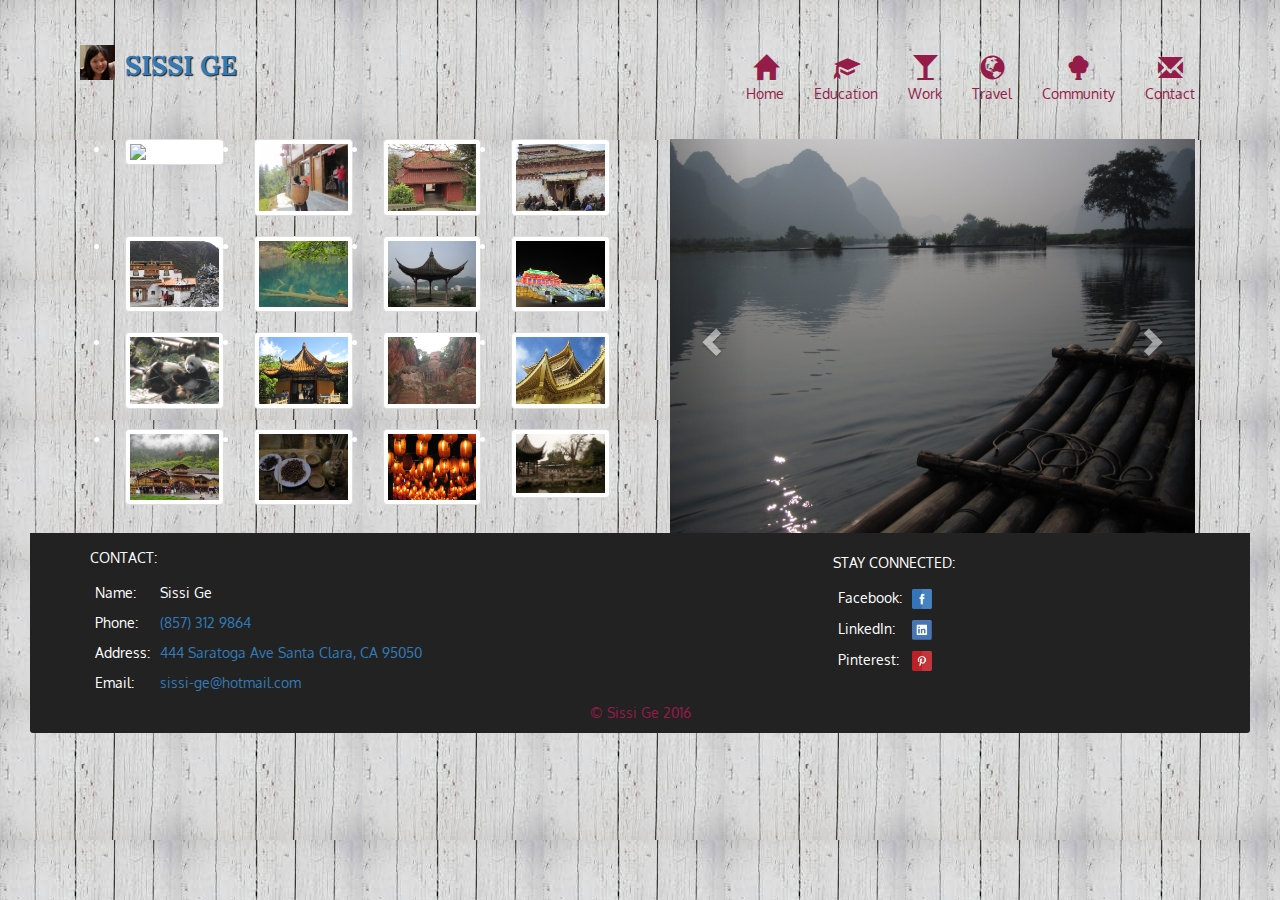
==== commit 482ea0ea: "China.jpg" ====
--- a/china.html
+++ b/china.html
@@ -98,11 +98,11 @@
                     </li>
 
                     <li class="col-sm-3">
-                        <a class="thumbnail" id="carousel-selector-1"><img src="Images/travel/china/2.JPG"></a>
-                    </li>
-
-                    <li class="col-sm-3">
-                        <a class="thumbnail" id="carousel-selector-2"><img src="Images/travel/china/3.JPG"></a>
+                        <a class="thumbnail" id="carousel-selector-1"><img src="Images/travel/China/2.JPG"></a>
+                    </li>
+
+                    <li class="col-sm-3">
+                        <a class="thumbnail" id="carousel-selector-2"><img src="Images/travel/China/3.JPG"></a>
                     </li>
 
                     <li class="col-sm-3">
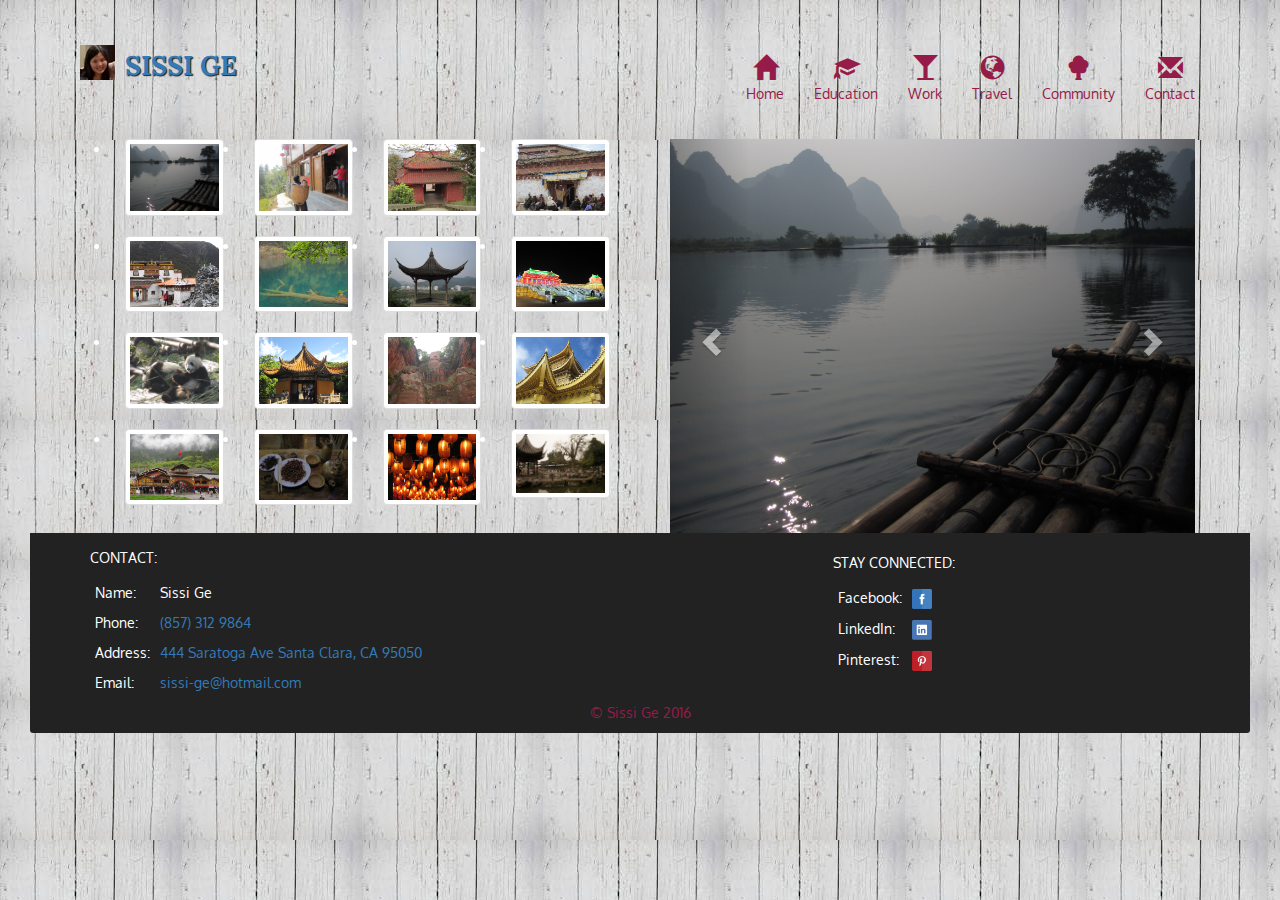
==== commit 4da6d18c: "china.jpg2" ====
--- a/china.html
+++ b/china.html
@@ -93,7 +93,7 @@
                 <ul class="hide-bullets">
                     <li class="col-sm-3">
                         <a class="thumbnail" id="carousel-selector-0">
-                            <img src="Images/travel/china/1.JPG">
+                            <img src="Images/travel/China/1.JPG">
                         </a>
                     </li>
 
